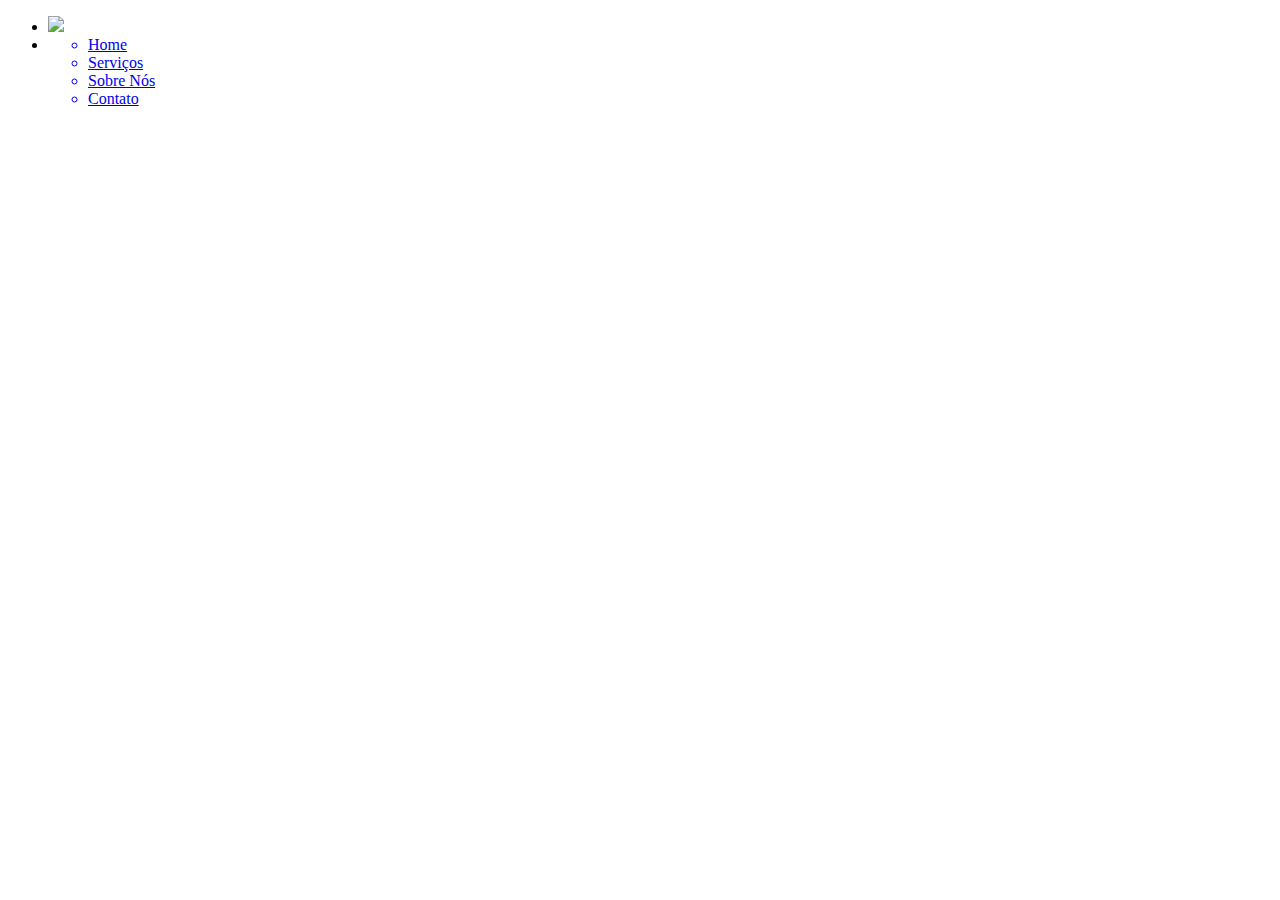
==== contato.html @ 96d1f6aa "cor background contato" ====
<!DOCTYPE html>
<html>
<head>
    <meta charset="utf-8" />
    
    <title>Contato Company Name</title>
    <meta name="viewport" content="width=device-width, initial-scale=1">
    <link rel="stylesheet" href="">
    
</head>
<body>
        <div class="navbar">
                
                <ul>
                    <li><a href="../guiacapacitar/index.html"> <img src="../guiacapacitar/guiaimagens/logo.png" class="logo"></a></li>
                    <li class="linksdanavbar">
                        <ul class="linksdanavbar">
                        
                            <a href="index.html"class="botao"><li>Home</li></a>
                            <a href="servicos.html"class="botao"><li>Serviços</li> </a>
                            <a href="sobre"class="botao"><li>Sobre Nós</li></a>
                            <a href="contato"class="botao"><li>Contato</li></a>
                        </ul>
                    </li>
    
                </ul>
            </div>
    



</body>
</html>
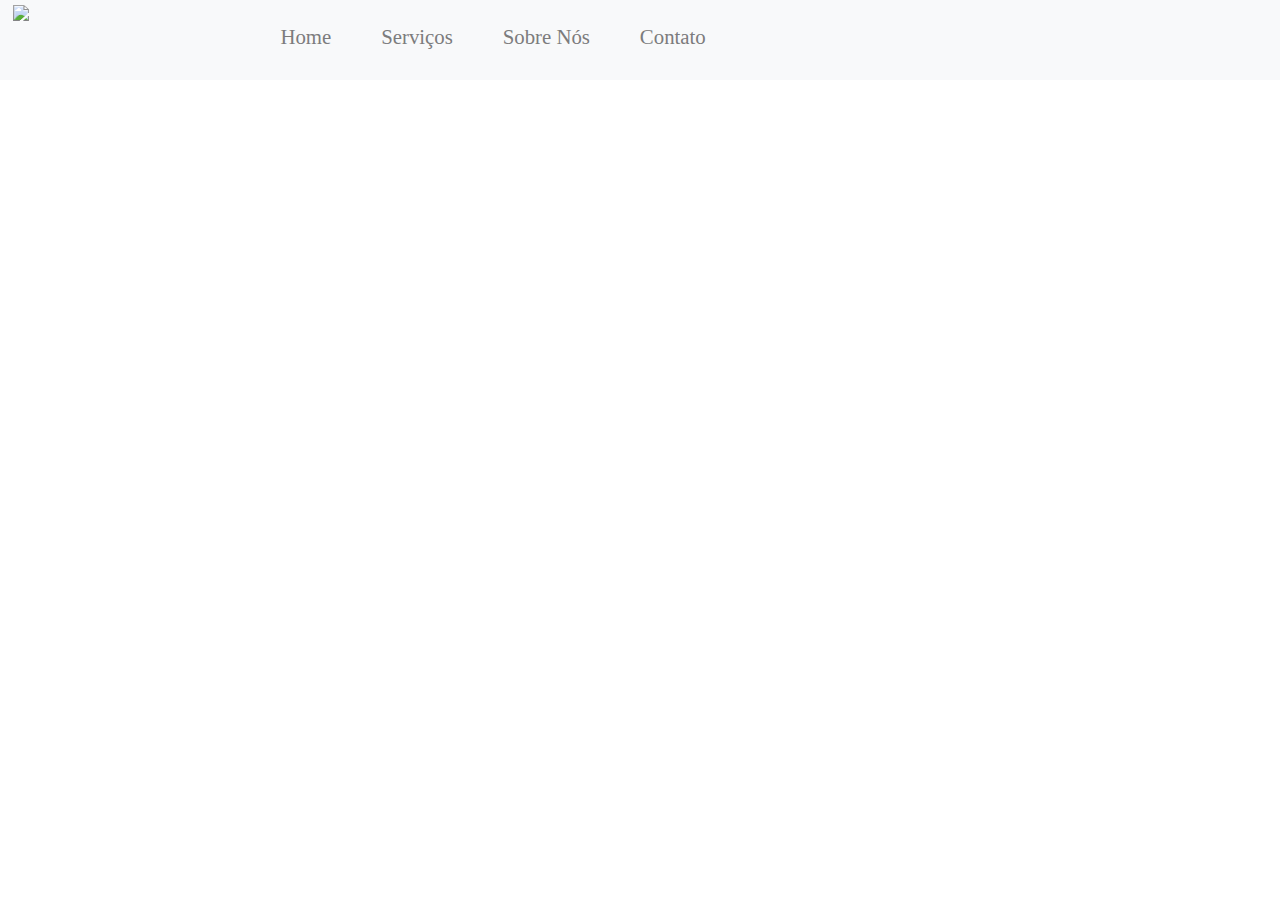
==== commit 4ec66acc: "informações de contato e botão" ====
--- a/contato.html
+++ b/contato.html
@@ -5,7 +5,7 @@
     
     <title>Contato Company Name</title>
     <meta name="viewport" content="width=device-width, initial-scale=1">
-    <link rel="stylesheet" href="">
+    <link rel="stylesheet" href="css/contato.css">
     
 </head>
 <body>
@@ -18,13 +18,30 @@
                         
                             <a href="index.html"class="botao"><li>Home</li></a>
                             <a href="servicos.html"class="botao"><li>Serviços</li> </a>
-                            <a href="sobre"class="botao"><li>Sobre Nós</li></a>
-                            <a href="contato"class="botao"><li>Contato</li></a>
+                            <a href="sobre.html"class="botao"><li>Sobre Nós</li></a>
+                            <a href="contato.html"class="botao"><li>Contato</li></a>
                         </ul>
                     </li>
     
                 </ul>
+        </div>
+        <div class="areadecontato">
+            <div class="formulariodecontato">
+
+                
+
+
             </div>
+
+
+
+
+
+
+
+
+
+        </div>
     
 
 
--- a/css/contato.css
+++ b/css/contato.css
@@ -0,0 +1,72 @@
+.navbar{
+   
+    width: 100%;
+    height: 5em ;
+    margin-bottom:0px ;
+    margin-top: 0px;
+    background-color: rgb(248, 249, 250);
+    position:fixed;
+    font-family:"candara";
+    padding-bottom: 0px;
+    box-sizing: border-box;
+}
+a{
+    font-family:"candara";
+    text-decoration: none;
+    /*font-weight: :lighter;*/
+    
+}
+.logo{
+    margin-top: -11px;
+    margin-left: -27.5px;
+    margin-right: 51px;
+    width: 12em;
+    float: left;
+}
+linksdanavbar:last-child{
+    border: solid rebeccapurple;
+     
+}
+
+.botao{
+    font-size: 1.3em;
+   /* font-family: "candara";*/
+    margin:1.2em;
+    float: left;
+    margin-bottom: 0%;
+    margin-top: 0.45em;
+    text-decoration: none;
+    color: rgb(124, 124, 125);
+}
+.botao:hover{
+    color: #4a4a4b;
+}
+
+
+
+
+
+
+
+
+
+
+
+
+
+
+
+
+
+
+
+
+body{
+    margin: 0px;
+}
+
+li{
+    list-style-type: none;
+    float: unset;
+
+}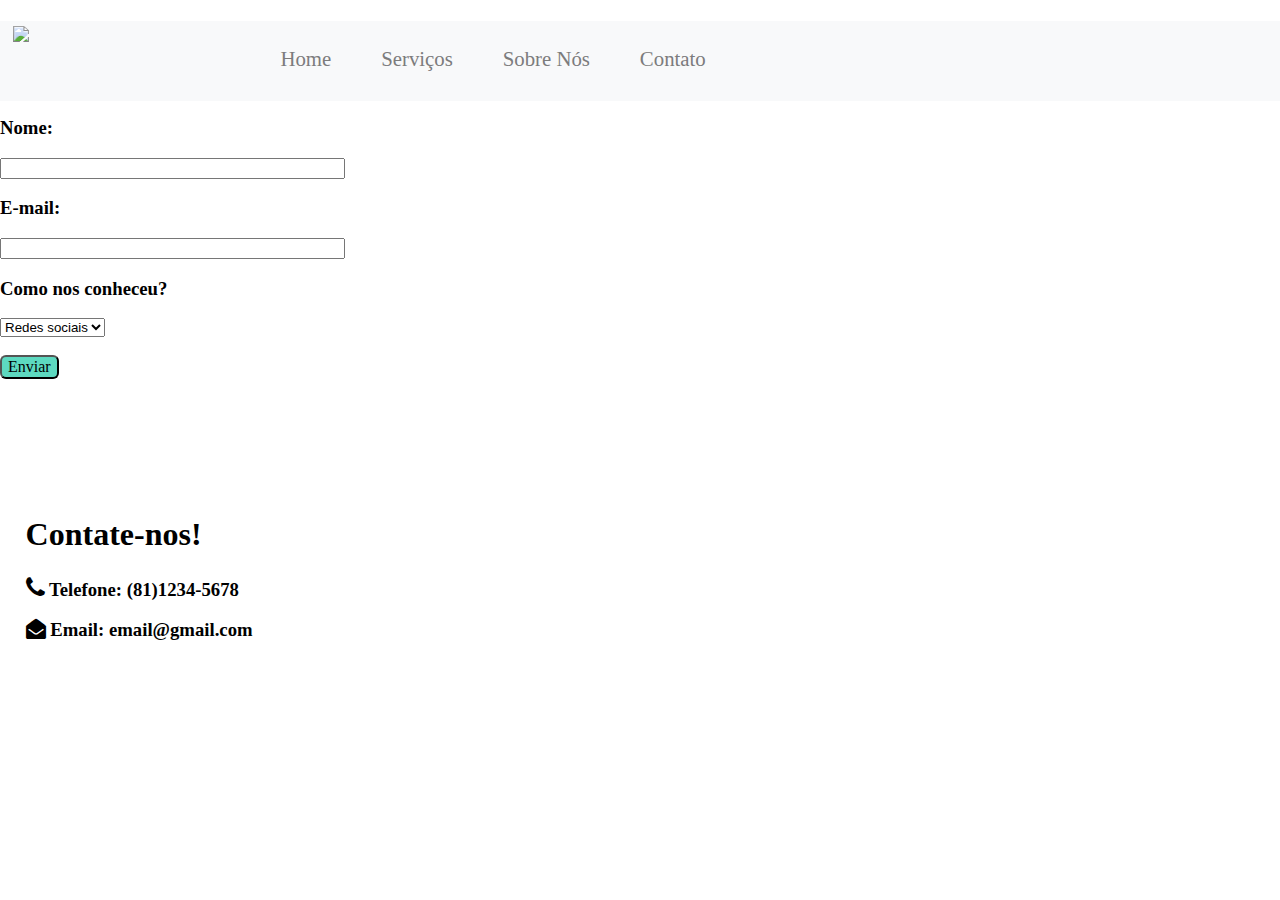
==== commit 3fa22bf9: "Index final" ====
--- a/contato.html
+++ b/contato.html
@@ -6,6 +6,7 @@
     <title>Contato Company Name</title>
     <meta name="viewport" content="width=device-width, initial-scale=1">
     <link rel="stylesheet" href="css/contato.css">
+    <link rel="stylesheet" href="https://cdnjs.cloudflare.com/ajax/libs/font-awesome/4.7.0/css/font-awesome.min.css">
     
 </head>
 <body>
@@ -24,14 +25,66 @@
                     </li>
     
                 </ul>
-        </div>
-        <div class="areadecontato">
-            <div class="formulariodecontato">
-
-                
+       </div>
+        
+            <div class="areadecontato">
+                <div class="marqueumareuniao">
+                    <h1 class="titulodocontato">Marque uma<br>reunião:</h1>
+                    <h3 class="infodocontato">Nome:</h3>
+                    <input type="text" name="Nome" size="40" >
+                    <h3 class="infodocontato">E-mail:</h3>
+                    <input type="text" name="Email" size="40">
+                    <h3 class="infodocontato">Como nos conheceu?</h3>
+                    <select class="selecioneopcao">
+                        <option value="">Redes sociais</option>
+                        <option value="">Tv</option>
+                        <option value="">Rádio</option>
+                        <option value="">Indicação</option>
+                        <option value="">Outros</option>
+                    </select><br><br>
+                    <button class="botaopracontato" style="
+                        background-color: #5dd9c0;
+                         font-size: 1em;
+                         font-weight: lighter;
+                         color: black;
+                         border-radius: 6px;
+                         font-family: Candara"
+                    >Enviar</button>
 
 
-            </div>
+                </div>
+                <div class="contatenos" style=" 
+                                   float: left;
+                                    margin: 7%;
+                                    margin-left: 0%;
+                                    margin-bottom:-3%;
+                                    padding: 2%;">
+                    <h1 class="titulodocontato">Contate-nos!</h1>
+                    <h3 class="infodocontato" style="font: size 24px;">
+                        <i class="fa fa-phone" style="font-size:24px"></i>
+                        Telefone: (81)1234-5678</h3>
+                    
+
+                    <h3 class="infodocontato" style="font: size 24px;">
+                        <i class="fa fa-envelope-open" style="font-size:20px"></i>
+                        Email: email@gmail.com</h3>
+                </div>
+                <iframe src="https://www.google.com/maps/embed?pb=!1m14!1m8!1m3!1d7417.378002224067!2d-34.908575!3d-8.05568!3m2!1i1024!2i768!4f13.1!3m3!1m2!1s0x0%3A0x4d4114cf475dc1bb!2sPoli+J%C3%BAnior+Engenharia!5e1!3m2!1sen!2sbr!4v1549843384735"
+                 width="600" height="450" frameborder="0" style="border:0" allowfullscreen></iframe>
+
+
+
+
+
+
+
+              <!--<iframe style="float: left;
+                              margin-top: 3%;" 
+               src="https://www.google.com/maps/
+               embed?pb=!1m14!1m8!1m3!1d15801.645991667104!2d-34.9033605!3d-8.0594403!3m2!1i1024!2i768!
+               4f13.1!3m3!1m2!1s0x0%3A0x4d4114cf475dc1bb!2sPoli+J%C3%BAnior+Engenharia!5e0!3m2!1spt-BR!
+               2sbr!4v1532752348699" 
+               width="600" height="450" frameborder="0" allowfullscreen=""></iframe>--> 
 
 
 
@@ -41,8 +94,8 @@
 
 
 
-        </div>
-    
+            </div>
+        
 
 
 
